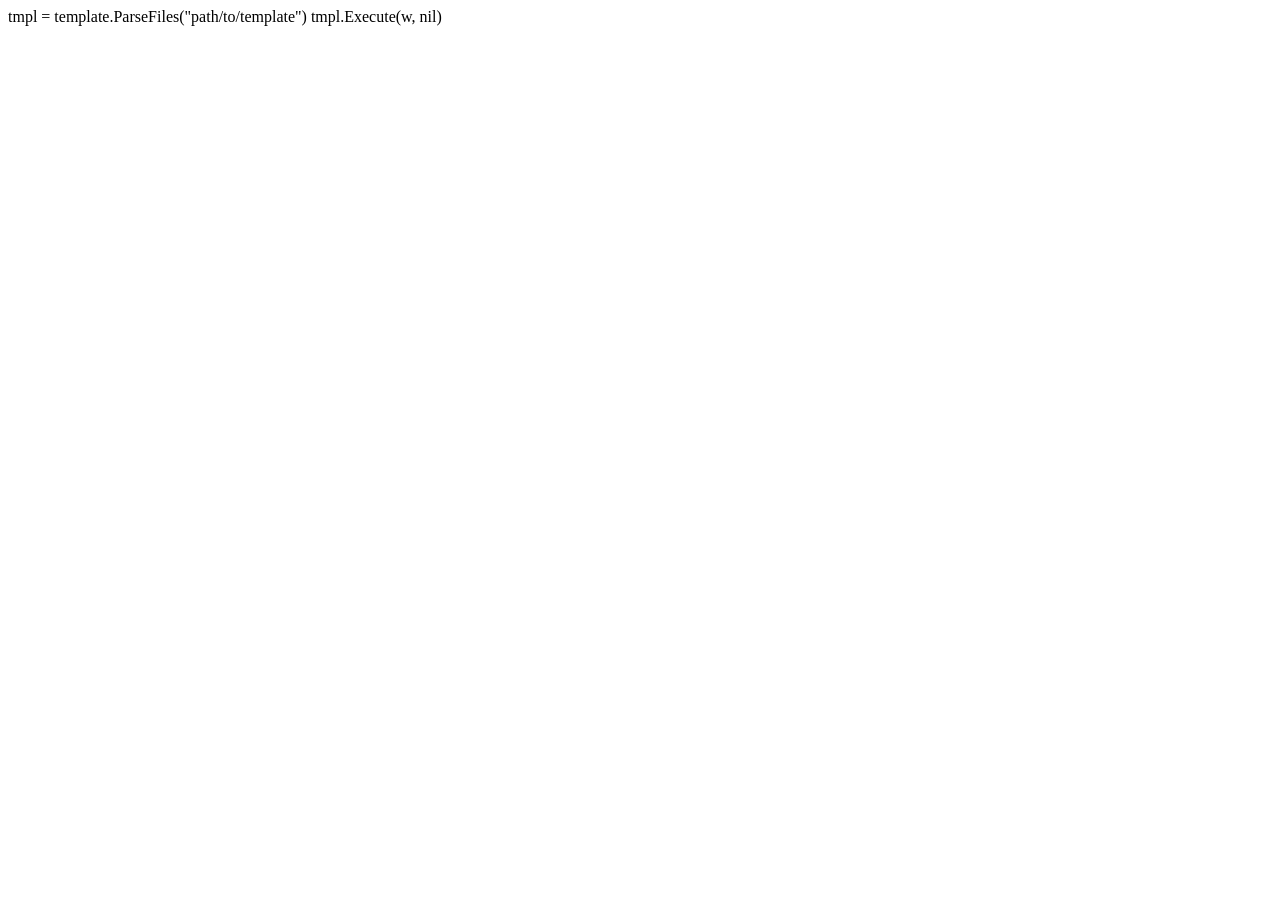
==== templates/index.html @ 76027c13 "files added" ====
<!DOCTYPE html>
<html lang="en">
<head>
    <meta charset="UTF-8">
    <meta name="viewport" content="width=device-width, initial-scale=1.0">
    <title>Ascii Art Web</title>
</head>
<body>
tmpl = template.ParseFiles("path/to/template")
tmpl.Execute(w, nil)
</body>
</html>
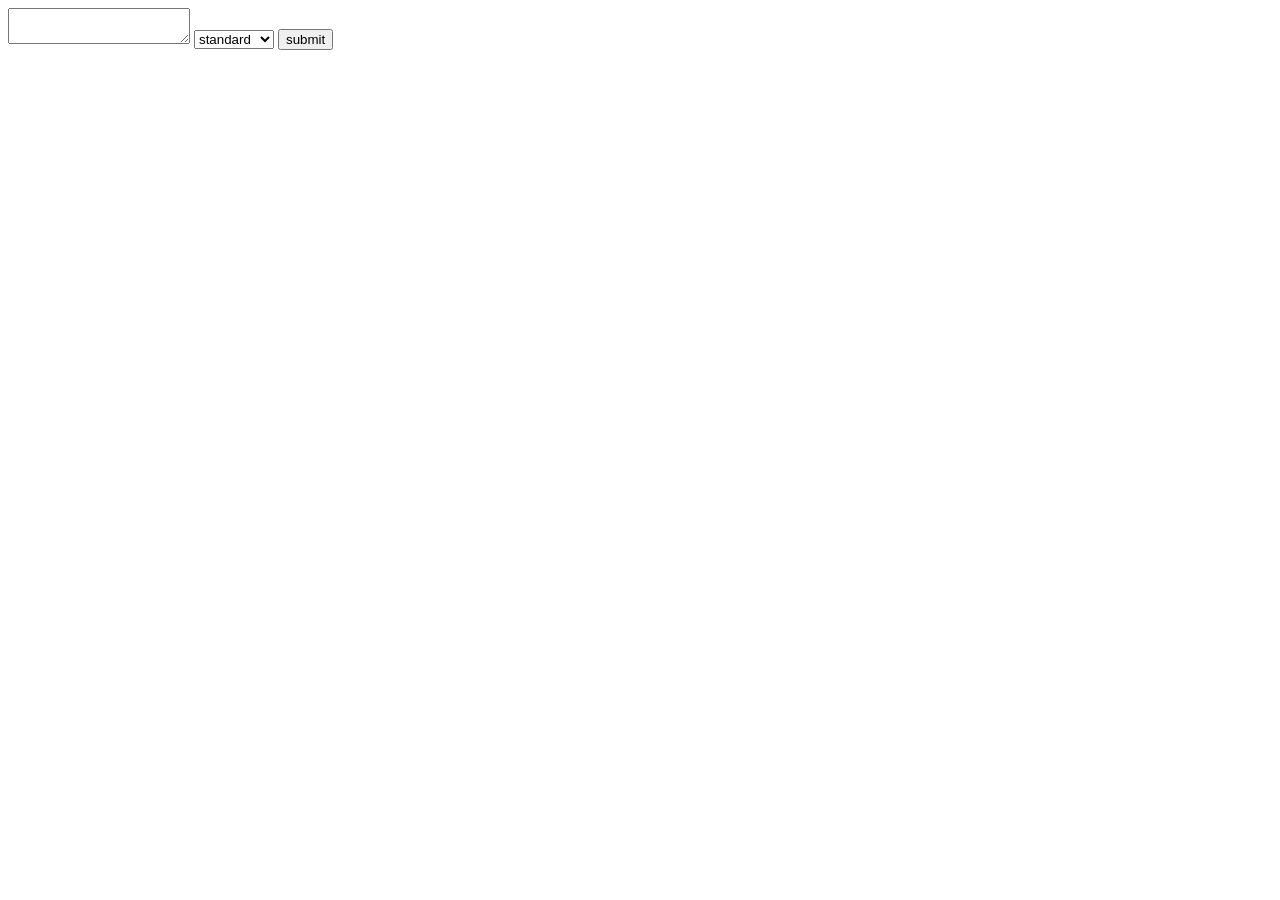
==== commit 33c7706a: "add: html" ====
--- a/templates/index.html
+++ b/templates/index.html
@@ -6,7 +6,14 @@
     <title>Ascii Art Web</title>
 </head>
 <body>
-tmpl = template.ParseFiles("path/to/template")
-tmpl.Execute(w, nil)
+<form action="/ascii-art" method="POST">
+    <textarea name="input" id=""></textarea>
+    <select name="banner" id="">
+        <option value="./banner/standard.txt">standard</option>
+        <option value="./banner/shadow.txt">shadow</option>
+        <option value="./banner/thinkertoy.txt">thinkertoy</option>
+    </select>
+    <button type="submit">submit</button>
+</form>
 </body>
 </html>
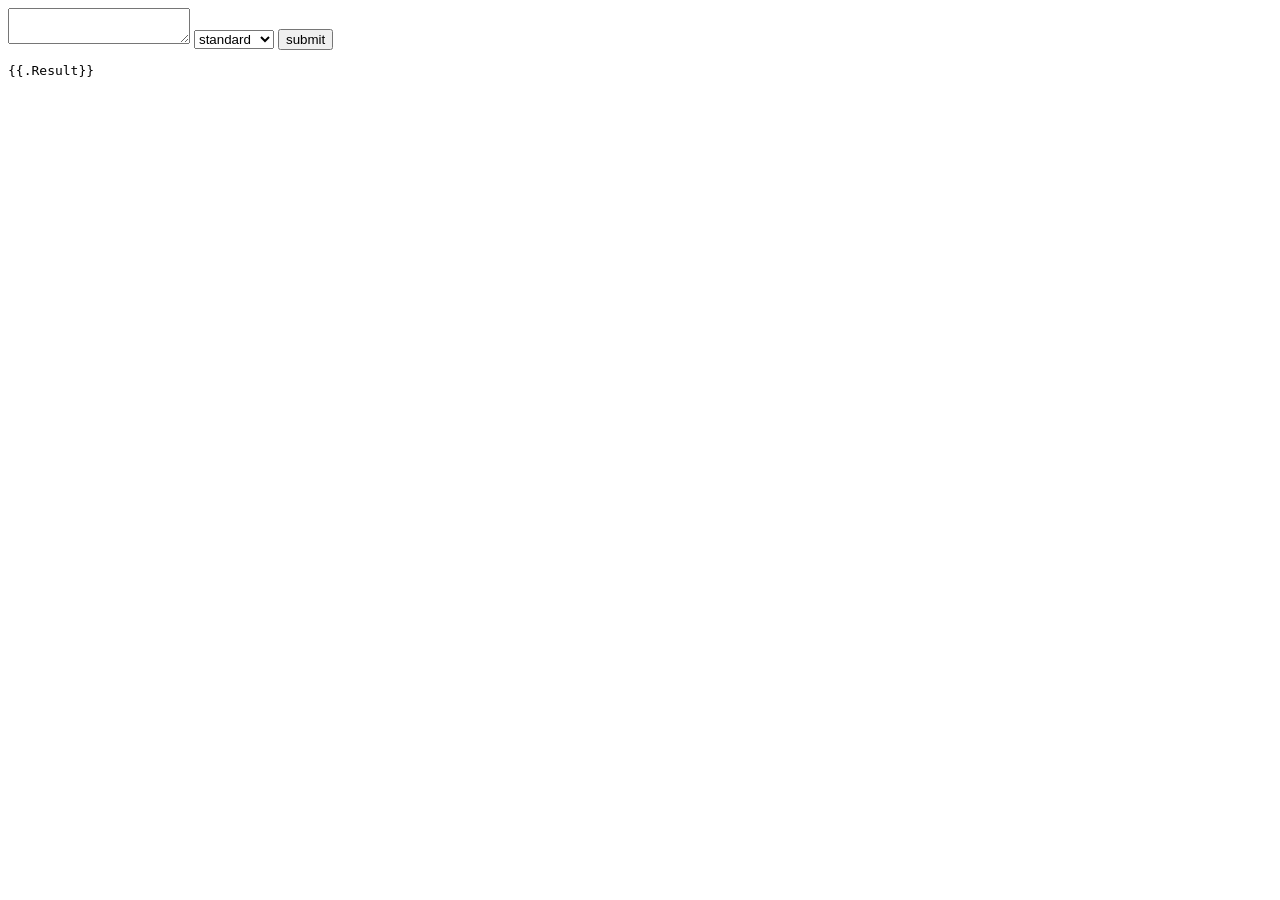
==== commit 328f22b9: "add: renderError func" ====
--- a/templates/index.html
+++ b/templates/index.html
@@ -9,11 +9,12 @@
 <form action="/ascii-art" method="POST">
     <textarea name="input" id=""></textarea>
     <select name="banner" id="">
-        <option value="./banner/standard.txt">standard</option>
-        <option value="./banner/shadow.txt">shadow</option>
-        <option value="./banner/thinkertoy.txt">thinkertoy</option>
+        <option value="standard">standard</option>
+        <option value="shadow">shadow</option>
+        <option value="thinkertoy">thinkertoy</option>
     </select>
     <button type="submit">submit</button>
 </form>
+<pre>{{.Result}}</pre>
 </body>
 </html>
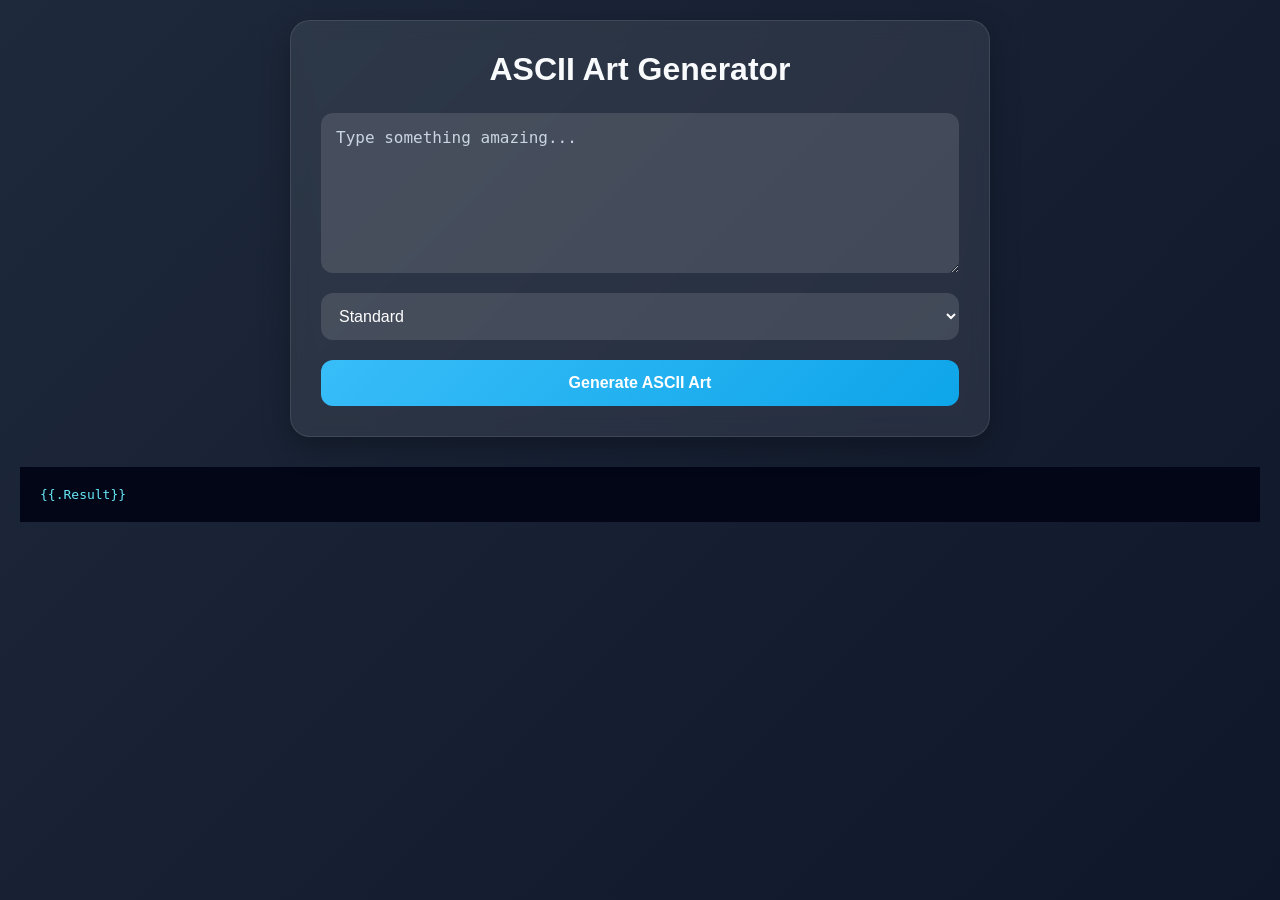
==== commit be2c95fe: "add: css styling" ====
--- a/templates/index.html
+++ b/templates/index.html
@@ -1,20 +1,37 @@
 <!DOCTYPE html>
 <html lang="en">
+
 <head>
     <meta charset="UTF-8">
     <meta name="viewport" content="width=device-width, initial-scale=1.0">
+    <link rel="stylesheet" href="/static/style.css">
     <title>Ascii Art Web</title>
 </head>
+
 <body>
-<form action="/ascii-art" method="POST">
-    <textarea name="input" id=""></textarea>
-    <select name="banner" id="">
-        <option value="standard">standard</option>
-        <option value="shadow">shadow</option>
-        <option value="thinkertoy">thinkertoy</option>
-    </select>
-    <button type="submit">submit</button>
-</form>
-<pre>{{.Result}}</pre>
+
+    <div class="container">
+        <h1>ASCII Art Generator</h1>
+
+        <form action="/ascii-art" method="POST">
+
+            <textarea name="input" placeholder="Type something amazing..."></textarea>
+
+            <select name="banner">
+                <option value="standard">Standard</option>
+                <option value="shadow">Shadow</option>
+                <option value="thinkertoy">Thinkertoy</option>
+            </select>
+
+            <button type="submit">Generate ASCII Art</button>
+        </form>
+
+
+    </div>
+    <div class="result">
+        <pre>{{.Result}}</pre>
+    </div>
+
 </body>
+
 </html>
--- a/static/style.css
+++ b/static/style.css
@@ -0,0 +1,121 @@
+* {
+    margin: 0;
+    padding: 0;
+    box-sizing: border-box;
+}
+
+body {
+    min-height: 100vh;
+    display: flex;
+    flex-direction: column;
+    align-items: center;
+
+    background: linear-gradient(135deg, #1e293b, #0f172a);
+    font-family: Arial, Helvetica, sans-serif;
+    padding: 20px;
+    color: white;
+}
+
+.container {
+    width: 100%;
+    max-width: 700px;
+    background: rgba(255, 255, 255, 0.08);
+    backdrop-filter: blur(10px);
+    border: 1px solid rgba(255, 255, 255, 0.1);
+    border-radius: 20px;
+    padding: 30px;
+    box-shadow: 0 10px 30px rgba(0, 0, 0, 0.3);
+}
+
+h1 {
+    text-align: center;
+    margin-bottom: 25px;
+    font-size: 2rem;
+    color: #f8fafc;
+}
+
+form {
+    display: flex;
+    flex-direction: column;
+    gap: 20px;
+}
+
+textarea {
+    width: 100%;
+    min-height: 160px;
+    resize: vertical;
+    padding: 15px;
+    border-radius: 12px;
+    border: none;
+    outline: none;
+    font-size: 1rem;
+    background: rgba(255, 255, 255, 0.12);
+    color: white;
+    transition: 0.3s ease;
+}
+
+textarea::placeholder {
+    color: #cbd5e1;
+}
+
+textarea:focus {
+    background: rgba(255, 255, 255, 0.18);
+    box-shadow: 0 0 0 2px #38bdf8;
+}
+
+select {
+    padding: 14px;
+    border-radius: 12px;
+    border: none;
+    outline: none;
+    background: rgba(255, 255, 255, 0.12);
+    color: white;
+    font-size: 1rem;
+    cursor: pointer;
+}
+
+select option {
+    color: black;
+}
+
+button {
+    padding: 14px;
+    border: none;
+    border-radius: 12px;
+    background: linear-gradient(135deg, #38bdf8, #0ea5e9);
+    color: white;
+    font-size: 1rem;
+    font-weight: bold;
+    cursor: pointer;
+    transition: transform 0.2s ease, opacity 0.2s ease;
+}
+
+button:hover {
+    transform: translateY(-2px);
+    opacity: 0.95;
+}
+
+.result {
+    width: 100%;
+    margin-top: 30px;
+    padding: 20px;
+
+    background: #020617;
+    overflow-x: auto;
+}
+
+.result pre {
+    color: #67e8f9;
+    white-space: pre;
+    min-width: max-content;
+}
+
+@media (max-width: 600px) {
+    .container {
+        padding: 20px;
+    }
+
+    h1 {
+        font-size: 1.6rem;
+    }
+}
